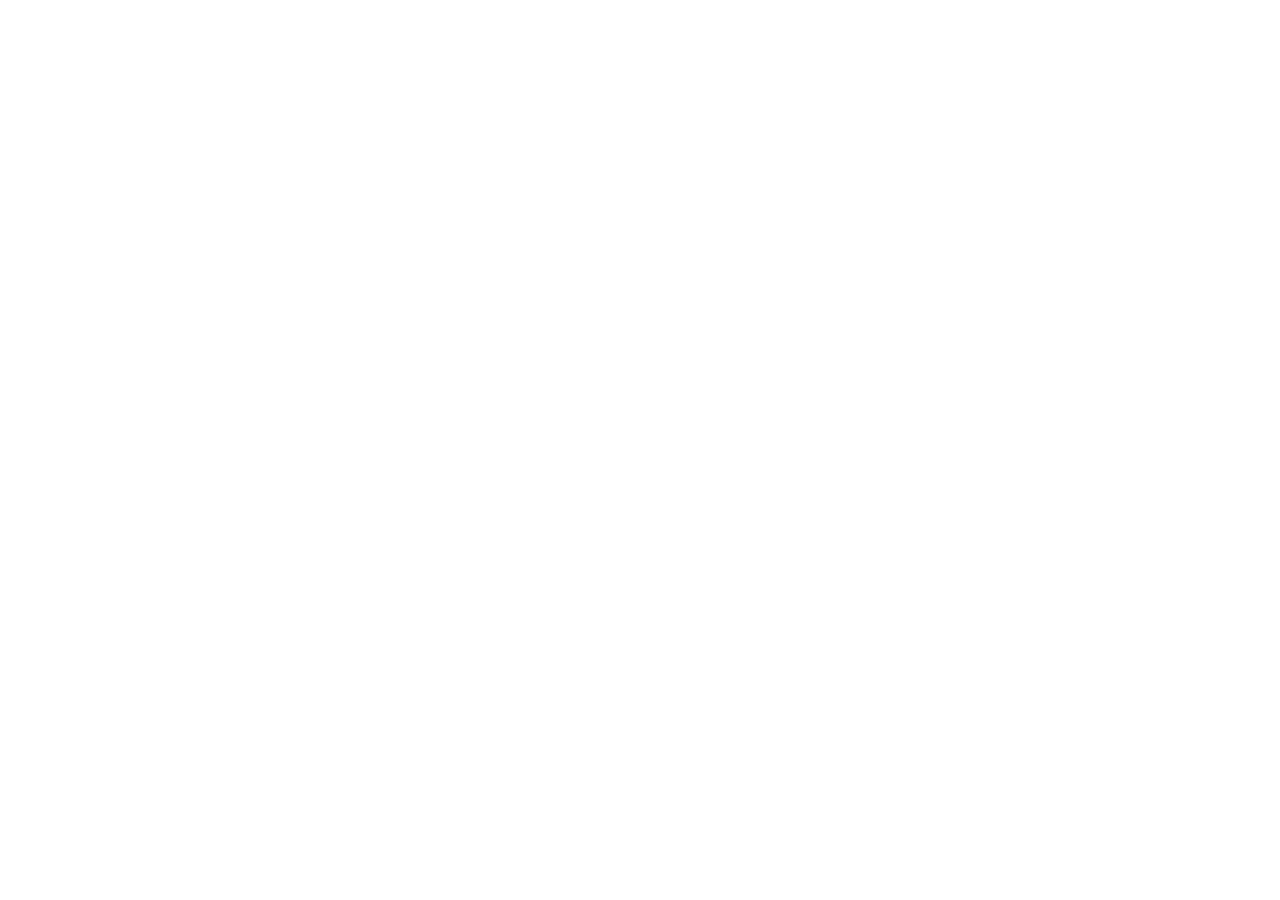
==== website-desa/admin/index.html @ eb806152 "Upload awal website Desa Baron" ====
<!DOCTYPE html>
<html lang="id">
<head>
  <meta charset="UTF-8" />
  <meta name="viewport" content="width=device-width, initial-scale=1.0" />
  <title>Admin — Kelola Website Desa</title>
  <!-- Ini memuat Netlify Identity, dibutuhkan agar tombol login berfungsi -->
  <script defer src="https://identity.netlify.com/v1/netlify-identity-widget.js"></script>
</head>
<body>
  <!-- Decap CMS (dulu bernama Netlify CMS) — panel admin siap pakai -->
  <script src="https://unpkg.com/decap-cms@^3.0.0/dist/decap-cms.js"></script>
  <script>
    // Redirect balik ke halaman admin setelah proses login/konfirmasi email
    if (window.netlifyIdentity) {
      window.netlifyIdentity.on("init", (user) => {
        if (!user) {
          window.netlifyIdentity.on("login", () => {
            document.location.href = "/admin/";
          });
        }
      });
    }
  </script>
</body>
</html>
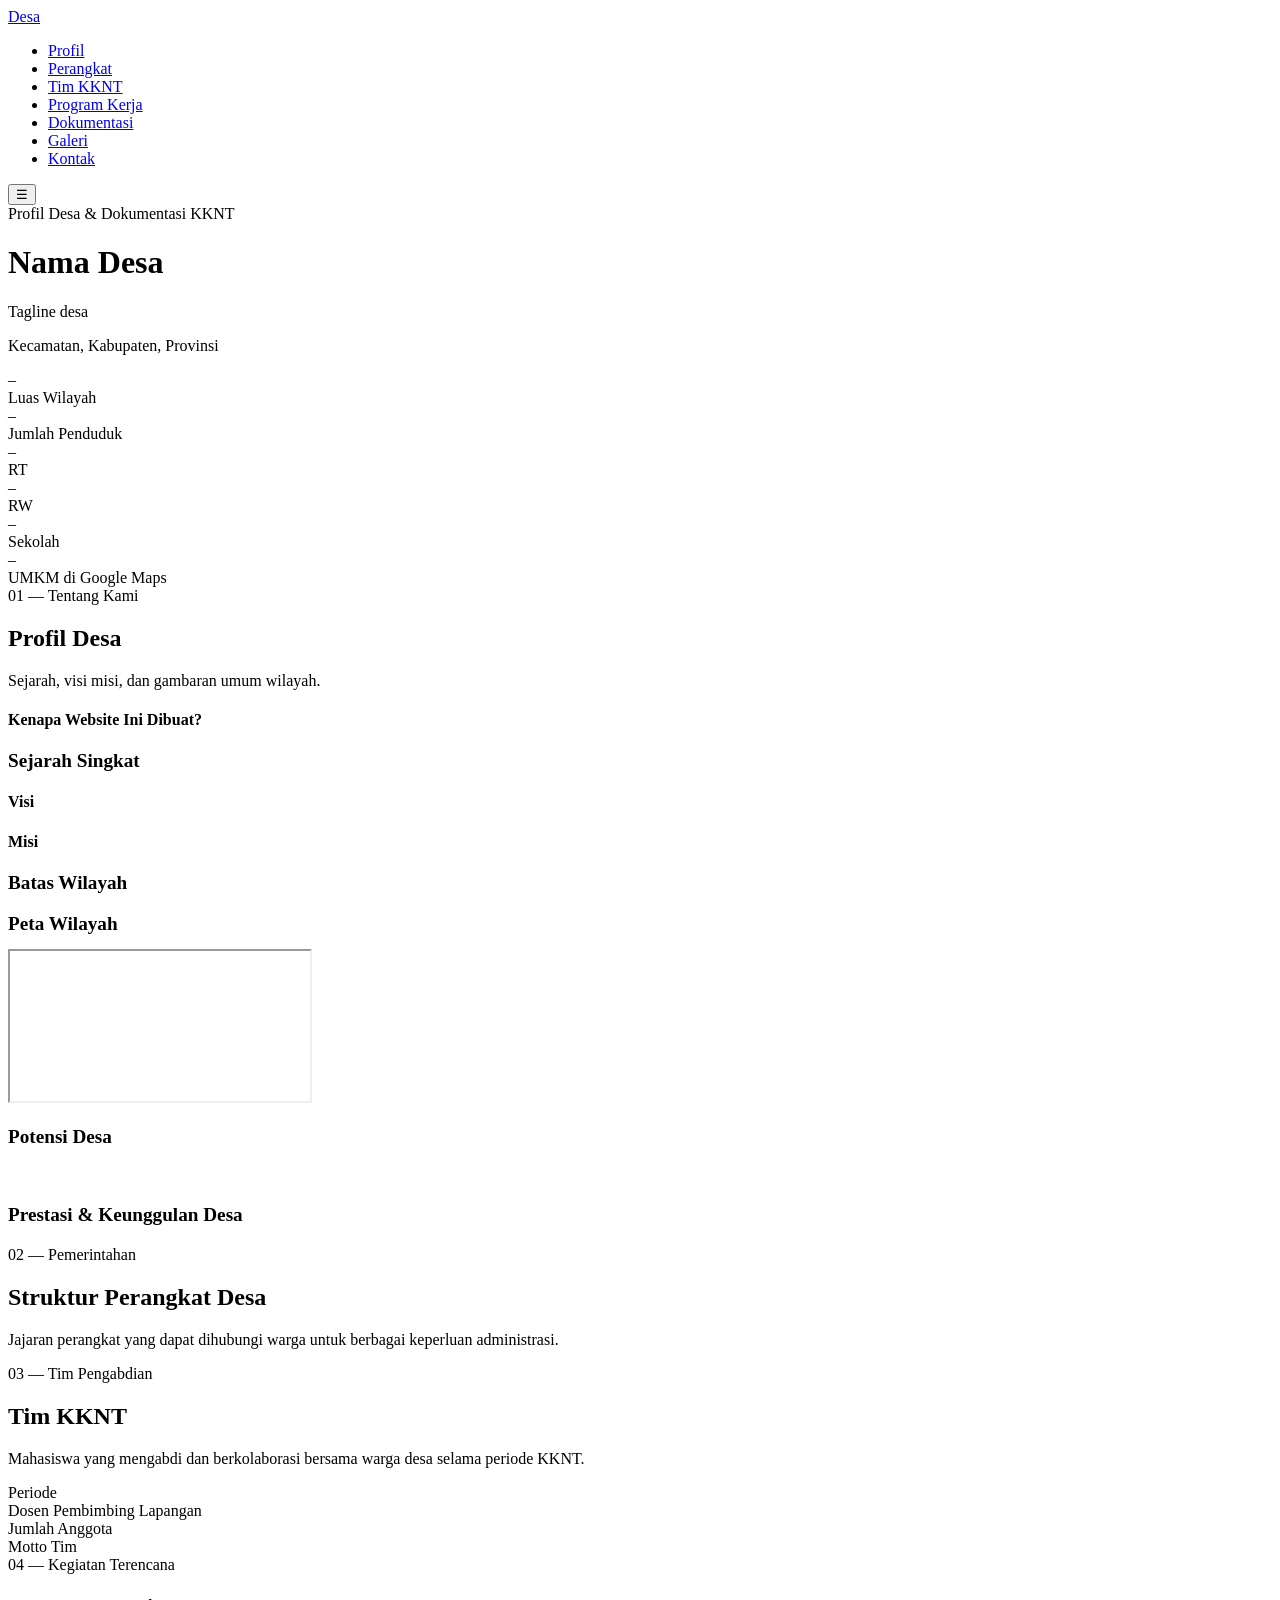
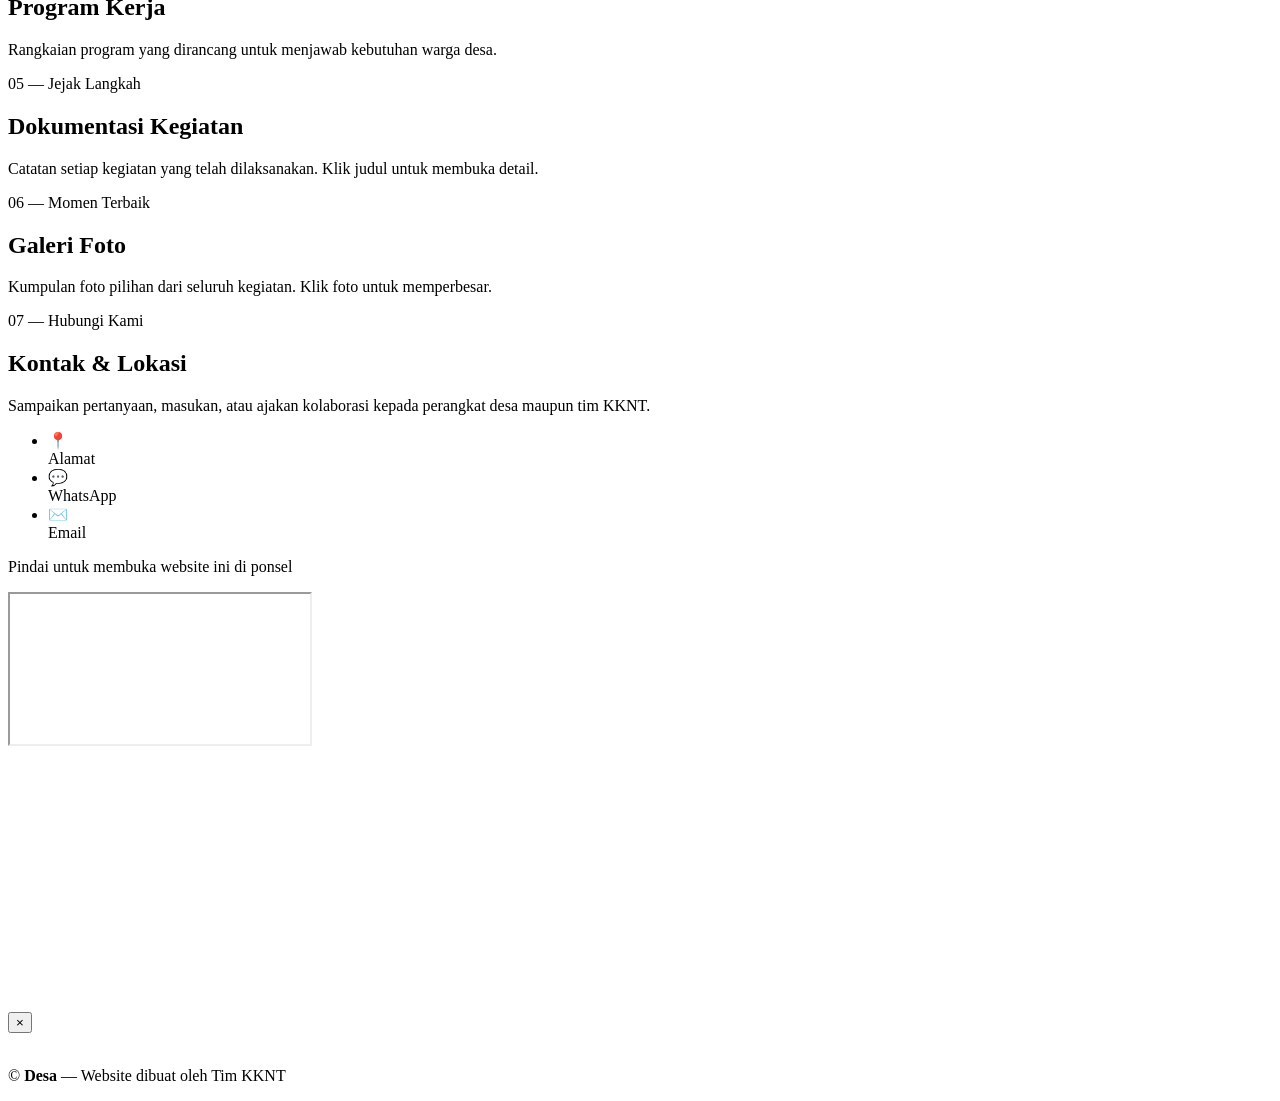
==== commit 5eb72d42: "Tambah alasan website, prestasi, jumlah sekolah, dan UMKM Google Maps" ====
--- a/website-desa/admin/index.html
+++ b/website-desa/admin/index.html
@@ -1,26 +1,233 @@
 <!DOCTYPE html>
 <html lang="id">
 <head>
-  <meta charset="UTF-8" />
-  <meta name="viewport" content="width=device-width, initial-scale=1.0" />
-  <title>Admin — Kelola Website Desa</title>
-  <!-- Ini memuat Netlify Identity, dibutuhkan agar tombol login berfungsi -->
-  <script defer src="https://identity.netlify.com/v1/netlify-identity-widget.js"></script>
+<meta charset="UTF-8" />
+<meta name="viewport" content="width=device-width, initial-scale=1.0" />
+<title>Profil Desa & Dokumentasi KKNT</title>
+<meta name="description" content="Website profil desa dan dokumentasi kegiatan KKNT" />
+
+<link rel="preconnect" href="https://fonts.googleapis.com" />
+<link rel="preconnect" href="https://fonts.gstatic.com" crossorigin />
+<link href="https://fonts.googleapis.com/css2?family=Fraunces:opsz,wght@9..144,500;9..144,600;9..144,700&family=Plus+Jakarta+Sans:wght@400;500;600;700&family=IBM+Plex+Mono:wght@400;500&display=swap" rel="stylesheet" />
+
+<link rel="stylesheet" href="css/style.css" />
 </head>
 <body>
-  <!-- Decap CMS (dulu bernama Netlify CMS) — panel admin siap pakai -->
-  <script src="https://unpkg.com/decap-cms@^3.0.0/dist/decap-cms.js"></script>
-  <script>
-    // Redirect balik ke halaman admin setelah proses login/konfirmasi email
-    if (window.netlifyIdentity) {
-      window.netlifyIdentity.on("init", (user) => {
-        if (!user) {
-          window.netlifyIdentity.on("login", () => {
-            document.location.href = "/admin/";
-          });
-        }
-      });
-    }
-  </script>
+
+<!-- ============================== NAVBAR ============================== -->
+<nav class="navbar">
+  <div class="container">
+    <a href="#beranda" class="navbar-brand">
+      <span class="lingkaran"></span>
+      <span id="nav-nama-desa">Desa</span>
+    </a>
+    <ul class="navbar-menu" id="navbar-menu">
+      <li><a href="#profil">Profil</a></li>
+      <li><a href="#perangkat">Perangkat</a></li>
+      <li><a href="#kknt">Tim KKNT</a></li>
+      <li><a href="#proker">Program Kerja</a></li>
+      <li><a href="#kegiatan">Dokumentasi</a></li>
+      <li><a href="#galeri">Galeri</a></li>
+      <li><a href="#kontak">Kontak</a></li>
+    </ul>
+    <button class="navbar-toggle" id="navbar-toggle" aria-label="Buka menu">☰</button>
+  </div>
+</nav>
+
+<!-- ============================== HERO ============================== -->
+<header class="hero" id="beranda">
+  <!-- Foto background — ganti file di assets/images/hero-sawah.jpg dengan foto asli desa -->
+  <div class="hero-foto-bg" style="background-image: url('assets/images/hero-sawah.jpg');" aria-hidden="true"></div>
+  <div class="hero-overlay" aria-hidden="true"></div>
+
+  <div class="container hero-inner">
+    <div class="hero-teks">
+      <span class="eyebrow">Profil Desa &amp; Dokumentasi KKNT</span>
+      <h1 id="hero-nama-desa">Nama Desa</h1>
+      <p class="tagline" id="hero-tagline">Tagline desa</p>
+      <p class="hero-lokasi" id="hero-lokasi">Kecamatan, Kabupaten, Provinsi</p>
+      <div class="hero-stats">
+        <div class="hero-stat"><div class="angka" id="stat-luas">–</div><div class="label">Luas Wilayah</div></div>
+        <div class="hero-stat"><div class="angka" id="stat-penduduk">–</div><div class="label">Jumlah Penduduk</div></div>
+        <div class="hero-stat"><div class="angka" id="stat-rt">–</div><div class="label">RT</div></div>
+        <div class="hero-stat"><div class="angka" id="stat-rw">–</div><div class="label">RW</div></div>
+        <div class="hero-stat"><div class="angka" id="stat-sekolah">–</div><div class="label">Sekolah</div></div>
+        <div class="hero-stat"><div class="angka" id="stat-umkm-gmaps">–</div><div class="label">UMKM di Google Maps</div></div>
+      </div>
+    </div>
+    <div class="hero-foto" id="hero-foto"></div>
+  </div>
+</header>
+<div class="pembatas-anyaman"></div>
+
+<!-- ============================== PROFIL DESA ============================== -->
+<section id="profil">
+  <div class="container">
+    <span class="eyebrow">01 — Tentang Kami</span>
+    <h2 class="judul-section">Profil Desa</h2>
+    <p class="subjudul-section">Sejarah, visi misi, dan gambaran umum wilayah.</p>
+
+    <div class="alasan-website">
+      <h4>Kenapa Website Ini Dibuat?</h4>
+      <p id="teks-alasan-website"></p>
+    </div>
+
+    <div class="profil-grid">
+      <div class="profil-sejarah">
+        <h3 style="margin-bottom:14px; color:var(--hijau-tua); font-size:1.2rem;">Sejarah Singkat</h3>
+        <p id="teks-sejarah"></p>
+      </div>
+      <div class="visi-misi">
+        <h4>Visi</h4>
+        <p id="teks-visi"></p>
+        <h4>Misi</h4>
+        <ul id="list-misi"></ul>
+      </div>
+    </div>
+
+    <div class="batas-map-grid">
+      <div>
+        <h3 style="margin-bottom:14px; color:var(--hijau-tua); font-size:1.2rem;">Batas Wilayah</h3>
+        <div class="batas-wilayah" id="batas-wilayah"></div>
+      </div>
+      <div>
+        <h3 style="margin-bottom:14px; color:var(--hijau-tua); font-size:1.2rem;">Peta Wilayah</h3>
+        <div class="peta-wrap"><iframe id="peta-desa" loading="lazy" title="Peta lokasi desa" allowfullscreen></iframe></div>
+      </div>
+    </div>
+
+    <div>
+      <h3 style="margin-bottom:20px; color:var(--hijau-tua); font-size:1.2rem;">Potensi Desa</h3>
+      <div class="potensi-grid" id="potensi-grid"></div>
+    </div>
+
+    <div style="margin-top:56px;">
+      <h3 style="margin-bottom:20px; color:var(--hijau-tua); font-size:1.2rem;">Prestasi &amp; Keunggulan Desa</h3>
+      <div class="potensi-grid" id="prestasi-grid"></div>
+    </div>
+  </div>
+</section>
+
+<div class="pembatas-anyaman"></div>
+
+<!-- ============================== PERANGKAT DESA ============================== -->
+<section id="perangkat" style="background:var(--krem-anyaman);">
+  <div class="container">
+    <span class="eyebrow">02 — Pemerintahan</span>
+    <h2 class="judul-section">Struktur Perangkat Desa</h2>
+    <p class="subjudul-section">Jajaran perangkat yang dapat dihubungi warga untuk berbagai keperluan administrasi.</p>
+    <div class="perangkat-grid" id="perangkat-grid"></div>
+  </div>
+</section>
+
+<!-- ============================== TIM KKNT ============================== -->
+<section id="kknt">
+  <div class="container">
+    <span class="eyebrow">03 — Tim Pengabdian</span>
+    <h2 class="judul-section">Tim KKNT</h2>
+    <p class="subjudul-section">Mahasiswa yang mengabdi dan berkolaborasi bersama warga desa selama periode KKNT.</p>
+
+    <div class="tim-bilah">
+      <div class="item"><span class="label">Periode</span><span class="nilai" id="kknt-periode"></span></div>
+      <div class="item"><span class="label">Dosen Pembimbing Lapangan</span><span class="nilai" id="kknt-dpl"></span></div>
+      <div class="item"><span class="label">Jumlah Anggota</span><span class="nilai" id="kknt-jumlah"></span></div>
+      <div class="item"><span class="label">Motto Tim</span><span class="nilai motto" id="kknt-motto"></span></div>
+    </div>
+
+    <div class="anggota-grid" id="anggota-grid"></div>
+  </div>
+</section>
+
+<div class="pembatas-anyaman"></div>
+
+<!-- ============================== PROGRAM KERJA ============================== -->
+<section id="proker" style="background:var(--krem-anyaman);">
+  <div class="container">
+    <span class="eyebrow">04 — Kegiatan Terencana</span>
+    <h2 class="judul-section">Program Kerja</h2>
+    <p class="subjudul-section">Rangkaian program yang dirancang untuk menjawab kebutuhan warga desa.</p>
+    <div class="proker-grid" id="proker-grid"></div>
+  </div>
+</section>
+
+<!-- ============================== DOKUMENTASI KEGIATAN ============================== -->
+<section id="kegiatan">
+  <div class="container">
+    <span class="eyebrow">05 — Jejak Langkah</span>
+    <h2 class="judul-section">Dokumentasi Kegiatan</h2>
+    <p class="subjudul-section">Catatan setiap kegiatan yang telah dilaksanakan. Klik judul untuk membuka detail.</p>
+    <div id="kegiatan-list"></div>
+  </div>
+</section>
+
+<div class="pembatas-anyaman"></div>
+
+<!-- ============================== GALERI FOTO ============================== -->
+<section id="galeri" style="background:var(--krem-anyaman);">
+  <div class="container">
+    <span class="eyebrow">06 — Momen Terbaik</span>
+    <h2 class="judul-section">Galeri Foto</h2>
+    <p class="subjudul-section">Kumpulan foto pilihan dari seluruh kegiatan. Klik foto untuk memperbesar.</p>
+    <div class="galeri-filter" id="galeri-filter"></div>
+    <div class="galeri-grid" id="galeri-grid"></div>
+  </div>
+</section>
+
+<!-- ============================== KONTAK & LOKASI ============================== -->
+<section id="kontak">
+  <div class="container">
+    <span class="eyebrow">07 — Hubungi Kami</span>
+    <h2 class="judul-section">Kontak &amp; Lokasi</h2>
+    <p class="subjudul-section">Sampaikan pertanyaan, masukan, atau ajakan kolaborasi kepada perangkat desa maupun tim KKNT.</p>
+
+    <div class="kontak-grid">
+      <div>
+        <ul class="kontak-list">
+          <li>
+            <span class="ikon">📍</span>
+            <div><span class="label">Alamat</span><span id="kontak-alamat"></span></div>
+          </li>
+          <li>
+            <span class="ikon">💬</span>
+            <div><span class="label">WhatsApp</span><a id="kontak-wa" target="_blank" rel="noopener"></a></div>
+          </li>
+          <li>
+            <span class="ikon">✉️</span>
+            <div><span class="label">Email</span><a id="kontak-email"></a></div>
+          </li>
+        </ul>
+        <div class="sosial-links" id="sosial-links"></div>
+
+        <div class="qr-box">
+          <div id="qrcode"></div>
+          <p>Pindai untuk membuka website ini di ponsel</p>
+          <p id="qr-url" style="margin-top:4px; font-size:0.72rem; word-break:break-all;"></p>
+        </div>
+      </div>
+      <div class="peta-wrap" style="aspect-ratio:auto; height:100%; min-height:420px;">
+        <iframe id="peta-kontak" loading="lazy" title="Peta lokasi kontak" allowfullscreen></iframe>
+      </div>
+    </div>
+  </div>
+</section>
+
+<!-- ============================== LIGHTBOX ============================== -->
+<div class="lightbox" id="lightbox">
+  <button class="lightbox-tutup" id="lightbox-tutup" aria-label="Tutup">&times;</button>
+  <div>
+    <img id="lightbox-img" src="" alt="" />
+    <div class="lightbox-caption" id="lightbox-caption"></div>
+  </div>
+</div>
+
+<!-- ============================== FOOTER ============================== -->
+<footer>
+  <div class="container">
+    <p>&copy; <span id="footer-tahun"></span> <strong id="footer-nama-desa">Desa</strong> — Website dibuat oleh Tim KKNT</p>
+  </div>
+</footer>
+
+<script src="https://cdnjs.cloudflare.com/ajax/libs/qrcodejs/1.0.0/qrcode.min.js"></script>
+<script src="js/main.js"></script>
 </body>
 </html>
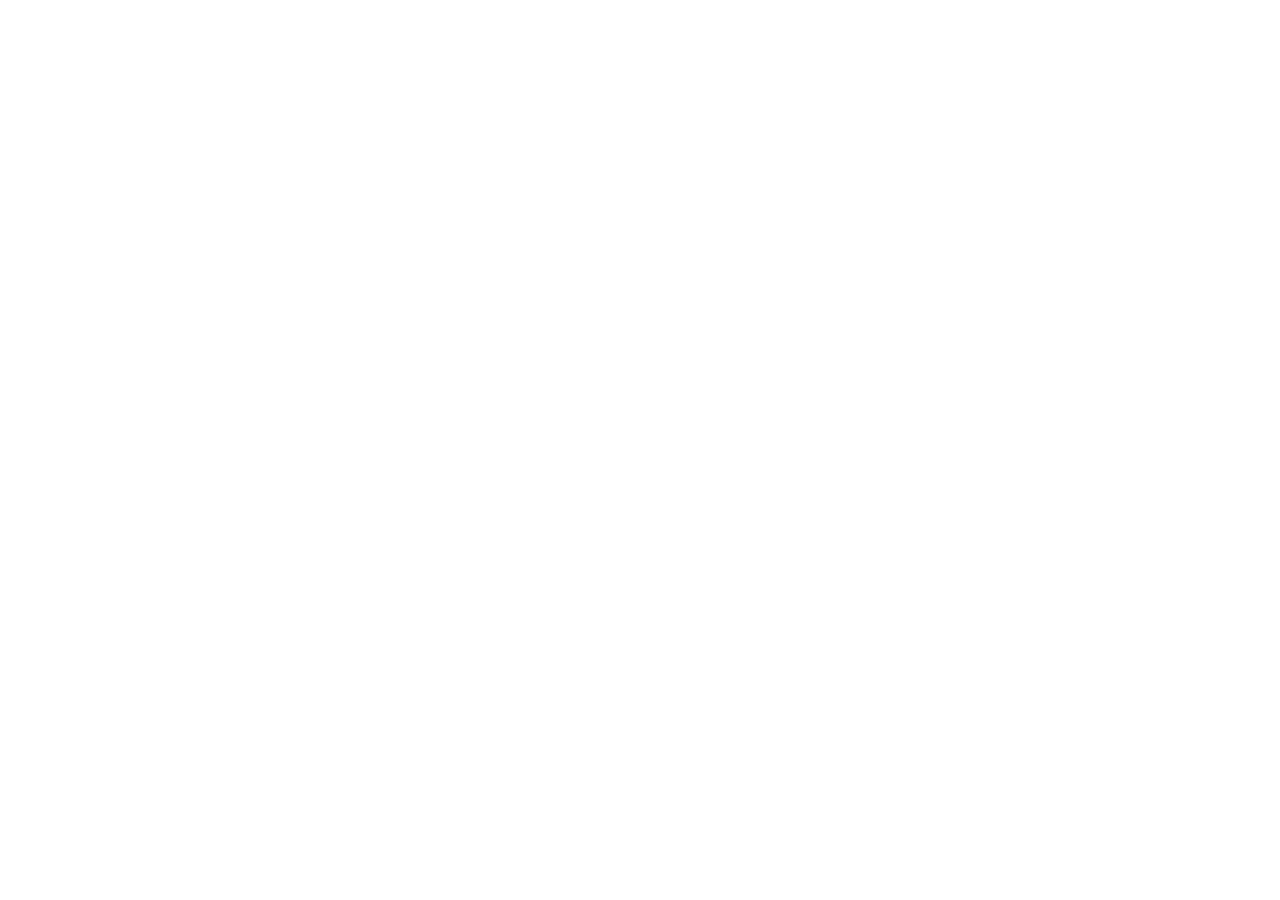
==== commit 2bea8571: "Perbaiki index.html yang salah taruh folder" ====
--- a/website-desa/admin/index.html
+++ b/website-desa/admin/index.html
@@ -1,233 +1,14 @@
 <!DOCTYPE html>
 <html lang="id">
 <head>
-<meta charset="UTF-8" />
-<meta name="viewport" content="width=device-width, initial-scale=1.0" />
-<title>Profil Desa & Dokumentasi KKNT</title>
-<meta name="description" content="Website profil desa dan dokumentasi kegiatan KKNT" />
-
-<link rel="preconnect" href="https://fonts.googleapis.com" />
-<link rel="preconnect" href="https://fonts.gstatic.com" crossorigin />
-<link href="https://fonts.googleapis.com/css2?family=Fraunces:opsz,wght@9..144,500;9..144,600;9..144,700&family=Plus+Jakarta+Sans:wght@400;500;600;700&family=IBM+Plex+Mono:wght@400;500&display=swap" rel="stylesheet" />
-
-<link rel="stylesheet" href="css/style.css" />
+  <meta charset="UTF-8" />
+  <meta name="viewport" content="width=device-width, initial-scale=1.0" />
+  <title>Admin — Kelola Website Desa</title>
 </head>
 <body>
-
-<!-- ============================== NAVBAR ============================== -->
-<nav class="navbar">
-  <div class="container">
-    <a href="#beranda" class="navbar-brand">
-      <span class="lingkaran"></span>
-      <span id="nav-nama-desa">Desa</span>
-    </a>
-    <ul class="navbar-menu" id="navbar-menu">
-      <li><a href="#profil">Profil</a></li>
-      <li><a href="#perangkat">Perangkat</a></li>
-      <li><a href="#kknt">Tim KKNT</a></li>
-      <li><a href="#proker">Program Kerja</a></li>
-      <li><a href="#kegiatan">Dokumentasi</a></li>
-      <li><a href="#galeri">Galeri</a></li>
-      <li><a href="#kontak">Kontak</a></li>
-    </ul>
-    <button class="navbar-toggle" id="navbar-toggle" aria-label="Buka menu">☰</button>
-  </div>
-</nav>
-
-<!-- ============================== HERO ============================== -->
-<header class="hero" id="beranda">
-  <!-- Foto background — ganti file di assets/images/hero-sawah.jpg dengan foto asli desa -->
-  <div class="hero-foto-bg" style="background-image: url('assets/images/hero-sawah.jpg');" aria-hidden="true"></div>
-  <div class="hero-overlay" aria-hidden="true"></div>
-
-  <div class="container hero-inner">
-    <div class="hero-teks">
-      <span class="eyebrow">Profil Desa &amp; Dokumentasi KKNT</span>
-      <h1 id="hero-nama-desa">Nama Desa</h1>
-      <p class="tagline" id="hero-tagline">Tagline desa</p>
-      <p class="hero-lokasi" id="hero-lokasi">Kecamatan, Kabupaten, Provinsi</p>
-      <div class="hero-stats">
-        <div class="hero-stat"><div class="angka" id="stat-luas">–</div><div class="label">Luas Wilayah</div></div>
-        <div class="hero-stat"><div class="angka" id="stat-penduduk">–</div><div class="label">Jumlah Penduduk</div></div>
-        <div class="hero-stat"><div class="angka" id="stat-rt">–</div><div class="label">RT</div></div>
-        <div class="hero-stat"><div class="angka" id="stat-rw">–</div><div class="label">RW</div></div>
-        <div class="hero-stat"><div class="angka" id="stat-sekolah">–</div><div class="label">Sekolah</div></div>
-        <div class="hero-stat"><div class="angka" id="stat-umkm-gmaps">–</div><div class="label">UMKM di Google Maps</div></div>
-      </div>
-    </div>
-    <div class="hero-foto" id="hero-foto"></div>
-  </div>
-</header>
-<div class="pembatas-anyaman"></div>
-
-<!-- ============================== PROFIL DESA ============================== -->
-<section id="profil">
-  <div class="container">
-    <span class="eyebrow">01 — Tentang Kami</span>
-    <h2 class="judul-section">Profil Desa</h2>
-    <p class="subjudul-section">Sejarah, visi misi, dan gambaran umum wilayah.</p>
-
-    <div class="alasan-website">
-      <h4>Kenapa Website Ini Dibuat?</h4>
-      <p id="teks-alasan-website"></p>
-    </div>
-
-    <div class="profil-grid">
-      <div class="profil-sejarah">
-        <h3 style="margin-bottom:14px; color:var(--hijau-tua); font-size:1.2rem;">Sejarah Singkat</h3>
-        <p id="teks-sejarah"></p>
-      </div>
-      <div class="visi-misi">
-        <h4>Visi</h4>
-        <p id="teks-visi"></p>
-        <h4>Misi</h4>
-        <ul id="list-misi"></ul>
-      </div>
-    </div>
-
-    <div class="batas-map-grid">
-      <div>
-        <h3 style="margin-bottom:14px; color:var(--hijau-tua); font-size:1.2rem;">Batas Wilayah</h3>
-        <div class="batas-wilayah" id="batas-wilayah"></div>
-      </div>
-      <div>
-        <h3 style="margin-bottom:14px; color:var(--hijau-tua); font-size:1.2rem;">Peta Wilayah</h3>
-        <div class="peta-wrap"><iframe id="peta-desa" loading="lazy" title="Peta lokasi desa" allowfullscreen></iframe></div>
-      </div>
-    </div>
-
-    <div>
-      <h3 style="margin-bottom:20px; color:var(--hijau-tua); font-size:1.2rem;">Potensi Desa</h3>
-      <div class="potensi-grid" id="potensi-grid"></div>
-    </div>
-
-    <div style="margin-top:56px;">
-      <h3 style="margin-bottom:20px; color:var(--hijau-tua); font-size:1.2rem;">Prestasi &amp; Keunggulan Desa</h3>
-      <div class="potensi-grid" id="prestasi-grid"></div>
-    </div>
-  </div>
-</section>
-
-<div class="pembatas-anyaman"></div>
-
-<!-- ============================== PERANGKAT DESA ============================== -->
-<section id="perangkat" style="background:var(--krem-anyaman);">
-  <div class="container">
-    <span class="eyebrow">02 — Pemerintahan</span>
-    <h2 class="judul-section">Struktur Perangkat Desa</h2>
-    <p class="subjudul-section">Jajaran perangkat yang dapat dihubungi warga untuk berbagai keperluan administrasi.</p>
-    <div class="perangkat-grid" id="perangkat-grid"></div>
-  </div>
-</section>
-
-<!-- ============================== TIM KKNT ============================== -->
-<section id="kknt">
-  <div class="container">
-    <span class="eyebrow">03 — Tim Pengabdian</span>
-    <h2 class="judul-section">Tim KKNT</h2>
-    <p class="subjudul-section">Mahasiswa yang mengabdi dan berkolaborasi bersama warga desa selama periode KKNT.</p>
-
-    <div class="tim-bilah">
-      <div class="item"><span class="label">Periode</span><span class="nilai" id="kknt-periode"></span></div>
-      <div class="item"><span class="label">Dosen Pembimbing Lapangan</span><span class="nilai" id="kknt-dpl"></span></div>
-      <div class="item"><span class="label">Jumlah Anggota</span><span class="nilai" id="kknt-jumlah"></span></div>
-      <div class="item"><span class="label">Motto Tim</span><span class="nilai motto" id="kknt-motto"></span></div>
-    </div>
-
-    <div class="anggota-grid" id="anggota-grid"></div>
-  </div>
-</section>
-
-<div class="pembatas-anyaman"></div>
-
-<!-- ============================== PROGRAM KERJA ============================== -->
-<section id="proker" style="background:var(--krem-anyaman);">
-  <div class="container">
-    <span class="eyebrow">04 — Kegiatan Terencana</span>
-    <h2 class="judul-section">Program Kerja</h2>
-    <p class="subjudul-section">Rangkaian program yang dirancang untuk menjawab kebutuhan warga desa.</p>
-    <div class="proker-grid" id="proker-grid"></div>
-  </div>
-</section>
-
-<!-- ============================== DOKUMENTASI KEGIATAN ============================== -->
-<section id="kegiatan">
-  <div class="container">
-    <span class="eyebrow">05 — Jejak Langkah</span>
-    <h2 class="judul-section">Dokumentasi Kegiatan</h2>
-    <p class="subjudul-section">Catatan setiap kegiatan yang telah dilaksanakan. Klik judul untuk membuka detail.</p>
-    <div id="kegiatan-list"></div>
-  </div>
-</section>
-
-<div class="pembatas-anyaman"></div>
-
-<!-- ============================== GALERI FOTO ============================== -->
-<section id="galeri" style="background:var(--krem-anyaman);">
-  <div class="container">
-    <span class="eyebrow">06 — Momen Terbaik</span>
-    <h2 class="judul-section">Galeri Foto</h2>
-    <p class="subjudul-section">Kumpulan foto pilihan dari seluruh kegiatan. Klik foto untuk memperbesar.</p>
-    <div class="galeri-filter" id="galeri-filter"></div>
-    <div class="galeri-grid" id="galeri-grid"></div>
-  </div>
-</section>
-
-<!-- ============================== KONTAK & LOKASI ============================== -->
-<section id="kontak">
-  <div class="container">
-    <span class="eyebrow">07 — Hubungi Kami</span>
-    <h2 class="judul-section">Kontak &amp; Lokasi</h2>
-    <p class="subjudul-section">Sampaikan pertanyaan, masukan, atau ajakan kolaborasi kepada perangkat desa maupun tim KKNT.</p>
-
-    <div class="kontak-grid">
-      <div>
-        <ul class="kontak-list">
-          <li>
-            <span class="ikon">📍</span>
-            <div><span class="label">Alamat</span><span id="kontak-alamat"></span></div>
-          </li>
-          <li>
-            <span class="ikon">💬</span>
-            <div><span class="label">WhatsApp</span><a id="kontak-wa" target="_blank" rel="noopener"></a></div>
-          </li>
-          <li>
-            <span class="ikon">✉️</span>
-            <div><span class="label">Email</span><a id="kontak-email"></a></div>
-          </li>
-        </ul>
-        <div class="sosial-links" id="sosial-links"></div>
-
-        <div class="qr-box">
-          <div id="qrcode"></div>
-          <p>Pindai untuk membuka website ini di ponsel</p>
-          <p id="qr-url" style="margin-top:4px; font-size:0.72rem; word-break:break-all;"></p>
-        </div>
-      </div>
-      <div class="peta-wrap" style="aspect-ratio:auto; height:100%; min-height:420px;">
-        <iframe id="peta-kontak" loading="lazy" title="Peta lokasi kontak" allowfullscreen></iframe>
-      </div>
-    </div>
-  </div>
-</section>
-
-<!-- ============================== LIGHTBOX ============================== -->
-<div class="lightbox" id="lightbox">
-  <button class="lightbox-tutup" id="lightbox-tutup" aria-label="Tutup">&times;</button>
-  <div>
-    <img id="lightbox-img" src="" alt="" />
-    <div class="lightbox-caption" id="lightbox-caption"></div>
-  </div>
-</div>
-
-<!-- ============================== FOOTER ============================== -->
-<footer>
-  <div class="container">
-    <p>&copy; <span id="footer-tahun"></span> <strong id="footer-nama-desa">Desa</strong> — Website dibuat oleh Tim KKNT</p>
-  </div>
-</footer>
-
-<script src="https://cdnjs.cloudflare.com/ajax/libs/qrcodejs/1.0.0/qrcode.min.js"></script>
-<script src="js/main.js"></script>
+  <!-- Decap CMS (dulu bernama Netlify CMS) — panel admin siap pakai.
+       Login ditangani oleh DecapBridge lewat backend "git-gateway" di config.yml,
+       jadi tidak perlu script Netlify Identity lagi. -->
+  <script src="https://unpkg.com/decap-cms@^3.0.0/dist/decap-cms.js"></script>
 </body>
 </html>
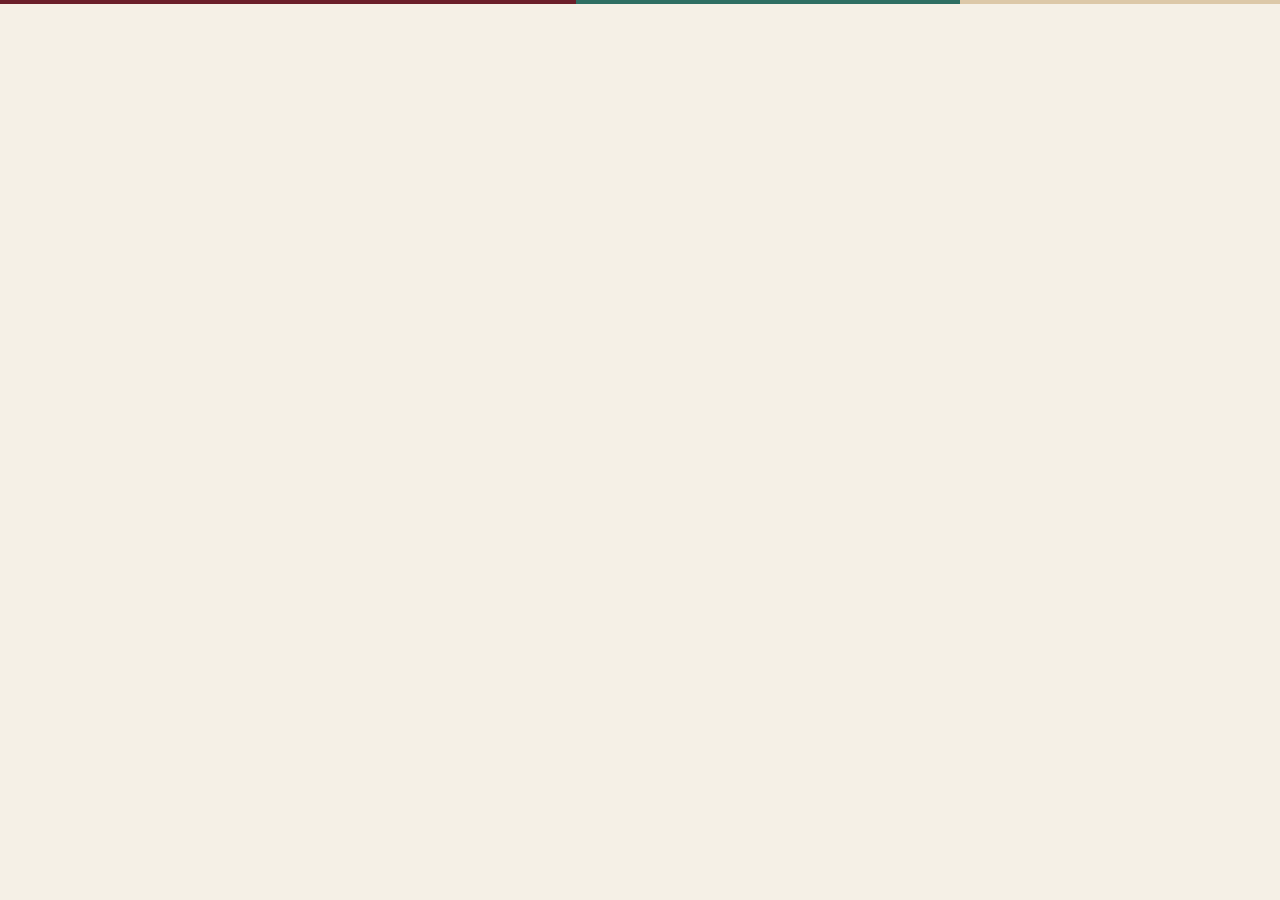
==== commit 80cdfdb1: "Perbarui tampilan panel admin" ====
--- a/website-desa/admin/index.html
+++ b/website-desa/admin/index.html
@@ -3,12 +3,370 @@
 <head>
   <meta charset="UTF-8" />
   <meta name="viewport" content="width=device-width, initial-scale=1.0" />
-  <title>Admin — Kelola Website Desa</title>
+
+  <title>Admin — Website Desa Baron</title>
+
+  <style>
+    :root {
+      --burgundy: #6B1F2A;
+      --burgundy-dark: #521721;
+      --cream: #F5F0E6;
+      --beige: #DCC8A8;
+      --green: #2E6F63;
+      --white: #FFFFFF;
+      --text: #2B2522;
+      --muted: #766D66;
+      --border: rgba(107, 31, 42, 0.12);
+      --shadow: 0 8px 25px rgba(43, 37, 34, 0.08);
+    }
+
+    * {
+      box-sizing: border-box;
+    }
+
+    html,
+    body {
+      margin: 0;
+      padding: 0;
+      min-height: 100%;
+      background: var(--cream);
+      color: var(--text);
+      font-family:
+        Inter,
+        -apple-system,
+        BlinkMacSystemFont,
+        "Segoe UI",
+        Roboto,
+        Arial,
+        sans-serif;
+    }
+
+    /* =========================================================
+       LOADING SCREEN
+       ========================================================= */
+
+    #admin-loading {
+      position: fixed;
+      inset: 0;
+      z-index: 999999;
+      display: flex;
+      align-items: center;
+      justify-content: center;
+      background: var(--cream);
+      transition:
+        opacity 0.35s ease,
+        visibility 0.35s ease;
+    }
+
+    #admin-loading.hidden {
+      opacity: 0;
+      visibility: hidden;
+      pointer-events: none;
+    }
+
+    .loading-card {
+      width: min(430px, calc(100% - 40px));
+      padding: 42px 34px;
+      background: var(--white);
+      border: 1px solid var(--border);
+      border-radius: 22px;
+      text-align: center;
+      box-shadow: var(--shadow);
+    }
+
+    .brand-mark {
+      width: 68px;
+      height: 68px;
+      margin: 0 auto 18px;
+
+      display: flex;
+      align-items: center;
+      justify-content: center;
+
+      border-radius: 18px;
+
+      background: var(--burgundy);
+      color: var(--white);
+
+      font-size: 26px;
+      font-weight: 800;
+      letter-spacing: -1px;
+    }
+
+    .brand-title {
+      margin: 0;
+
+      color: var(--burgundy);
+
+      font-size: 23px;
+      font-weight: 800;
+      letter-spacing: 0.5px;
+    }
+
+    .brand-subtitle {
+      margin: 8px 0 25px;
+
+      color: var(--muted);
+
+      font-size: 14px;
+    }
+
+    .loading-bar {
+      width: 100%;
+      height: 4px;
+
+      overflow: hidden;
+
+      border-radius: 999px;
+      background: var(--beige);
+    }
+
+    .loading-bar::after {
+      content: "";
+
+      display: block;
+
+      width: 40%;
+      height: 100%;
+
+      border-radius: inherit;
+
+      background: var(--green);
+
+      animation: loading 1.2s infinite ease-in-out;
+    }
+
+    @keyframes loading {
+      0% {
+        transform: translateX(-120%);
+      }
+
+      100% {
+        transform: translateX(350%);
+      }
+    }
+
+    /* =========================================================
+       DECORATIVE BRANDING
+       ========================================================= */
+
+    body::before {
+      content: "";
+
+      position: fixed;
+      top: 0;
+      left: 0;
+      right: 0;
+
+      height: 4px;
+
+      z-index: 99998;
+
+      background:
+        linear-gradient(
+          90deg,
+          var(--burgundy) 0%,
+          var(--burgundy) 45%,
+          var(--green) 45%,
+          var(--green) 75%,
+          var(--beige) 75%,
+          var(--beige) 100%
+        );
+    }
+
+    /* =========================================================
+       DECORATIVE CMS STYLING
+       ========================================================= */
+
+    /* Header CMS */
+    [class*="AppHeader"] {
+      background: var(--burgundy) !important;
+      border-bottom: none !important;
+      box-shadow: 0 3px 15px rgba(43, 37, 34, 0.12) !important;
+    }
+
+    /* Sidebar CMS */
+    [class*="Sidebar"] {
+      background: var(--white) !important;
+      border-right: 1px solid var(--border) !important;
+    }
+
+    /* Tombol utama */
+    button[class*="Button"],
+    a[class*="Button"] {
+      border-radius: 9px !important;
+    }
+
+    /* Area utama */
+    [class*="AppMain"] {
+      background: var(--cream) !important;
+    }
+
+    /* Card / panel */
+    [class*="Card"] {
+      border-radius: 12px !important;
+    }
+
+    /* =========================================================
+       MOBILE
+       ========================================================= */
+
+    @media (max-width: 700px) {
+      .loading-card {
+        padding: 34px 24px;
+      }
+
+      .brand-title {
+        font-size: 20px;
+      }
+    }
+  </style>
 </head>
+
 <body>
-  <!-- Decap CMS (dulu bernama Netlify CMS) — panel admin siap pakai.
-       Login ditangani oleh DecapBridge lewat backend "git-gateway" di config.yml,
-       jadi tidak perlu script Netlify Identity lagi. -->
+
+  <!-- =======================================================
+       BRANDING / LOADING
+       ======================================================== -->
+
+  <div id="admin-loading">
+
+    <div class="loading-card">
+
+      <div class="brand-mark">
+        B
+      </div>
+
+      <h1 class="brand-title">
+        WEBSITE DESA BARON
+      </h1>
+
+      <p class="brand-subtitle">
+        Panel Administrasi Website Desa Baron
+      </p>
+
+      <div class="loading-bar"></div>
+
+    </div>
+
+  </div>
+
+
+  <!-- =======================================================
+       DECAP CMS
+       ======================================================== -->
+
   <script src="https://unpkg.com/decap-cms@^3.0.0/dist/decap-cms.js"></script>
+
+
+  <!-- =======================================================
+       CUSTOM ADMIN SCRIPT
+       ======================================================== -->
+
+  <script>
+
+    /*
+     * Hilangkan loading screen setelah halaman selesai dimuat.
+     */
+
+    window.addEventListener("load", function () {
+
+      setTimeout(function () {
+
+        const loading =
+          document.getElementById("admin-loading");
+
+        if (!loading) return;
+
+        loading.classList.add("hidden");
+
+        setTimeout(function () {
+
+          loading.remove();
+
+        }, 400);
+
+      }, 700);
+
+    });
+
+
+    /*
+     * Branding tambahan pada body setelah Decap CMS dibuat.
+     */
+
+    function tambahBranding() {
+
+      if (
+        document.querySelector(
+          "[data-baron-admin-brand]"
+        )
+      ) {
+        return;
+      }
+
+      const brand = document.createElement("div");
+
+      brand.setAttribute(
+        "data-baron-admin-brand",
+        "true"
+      );
+
+      brand.innerHTML = `
+        <div style="
+          position: fixed;
+          left: 18px;
+          bottom: 15px;
+          z-index: 9999;
+          padding: 7px 12px;
+          border-radius: 8px;
+          background: #6B1F2A;
+          color: #FFFFFF;
+          font-size: 11px;
+          font-weight: 700;
+          letter-spacing: .3px;
+          box-shadow: 0 4px 12px rgba(0,0,0,.12);
+          pointer-events: none;
+        ">
+          DESA BARON · ADMIN
+        </div>
+      `;
+
+      document.body.appendChild(brand);
+
+    }
+
+
+    /*
+     * Tunggu sampai elemen CMS tersedia.
+     */
+
+    const observer =
+      new MutationObserver(function () {
+
+        const cms =
+          document.querySelector(
+            "[class*='AppHeader'], [class*='Sidebar']"
+          );
+
+        if (cms) {
+
+          tambahBranding();
+
+        }
+
+      });
+
+
+    observer.observe(
+      document.body,
+      {
+        childList: true,
+        subtree: true
+      }
+    );
+
+  </script>
+
 </body>
-</html>
+</html>
